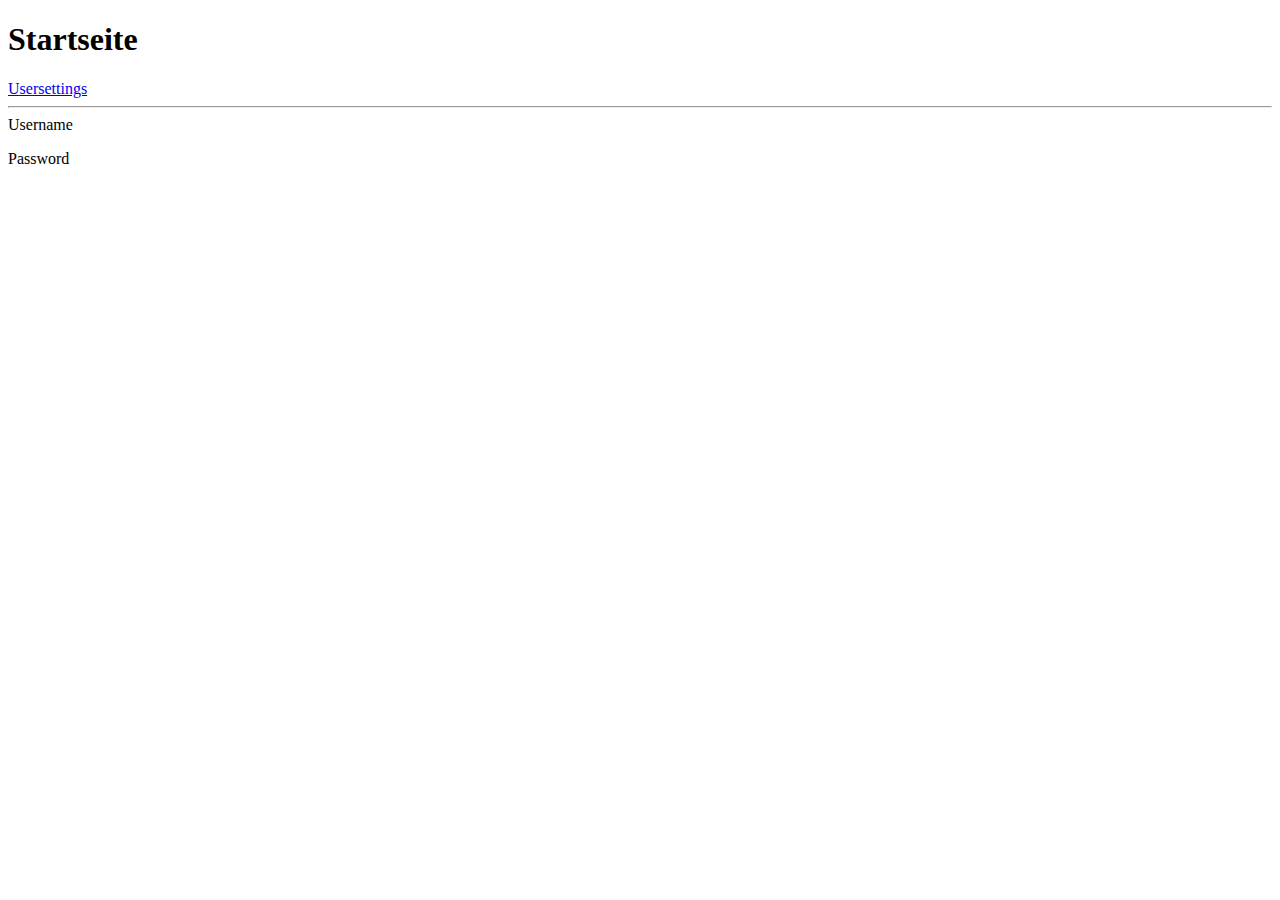
==== src/main/resources/templates/home/index.html @ bcc75f7e "adding many functions - security (not fully working)" ====
<!DOCTYPE html>
<html xmlns:th="http://www.thymeleaf.org" xmlns:layout="http://www.ultraq.net.nz/thymeleaf/layout"
	xmlns:sec="http://www.thymeleaf.org/extras/spring-security">

<head>
	<meta charset="UTF-8">
	<meta name="viewport" content="width=device-width, initial-scale=1, shrink-to-fit=no">
	<!-- Bootstrap settings -->
	<link rel="stylesheet" th:href="@{/webjars/bootstrap/5.1.3/css/bootstrap.min.css}">
	<script th:src="@{/webjars/popper.js/2.9.3/umd/popper.min.js}"></script>
	<!-- Read CSS -->
	
	<link th:href="@{/css/home.css}" rel="stylesheet">
	</link>
	<title>Home</title>
</head>

<body>

	<div class="container-fluid header clearfix p-3">
		<h1 class="float-start">Startseite</h1>
		<a class="float-end btn btn-outline-primary" href="/user/index">Usersettings</a>
	</div>
	<hr>
	Username <p th:text="${uname}"></p>
	Password <p th:text="${pass}"></p>
</body>

</html>
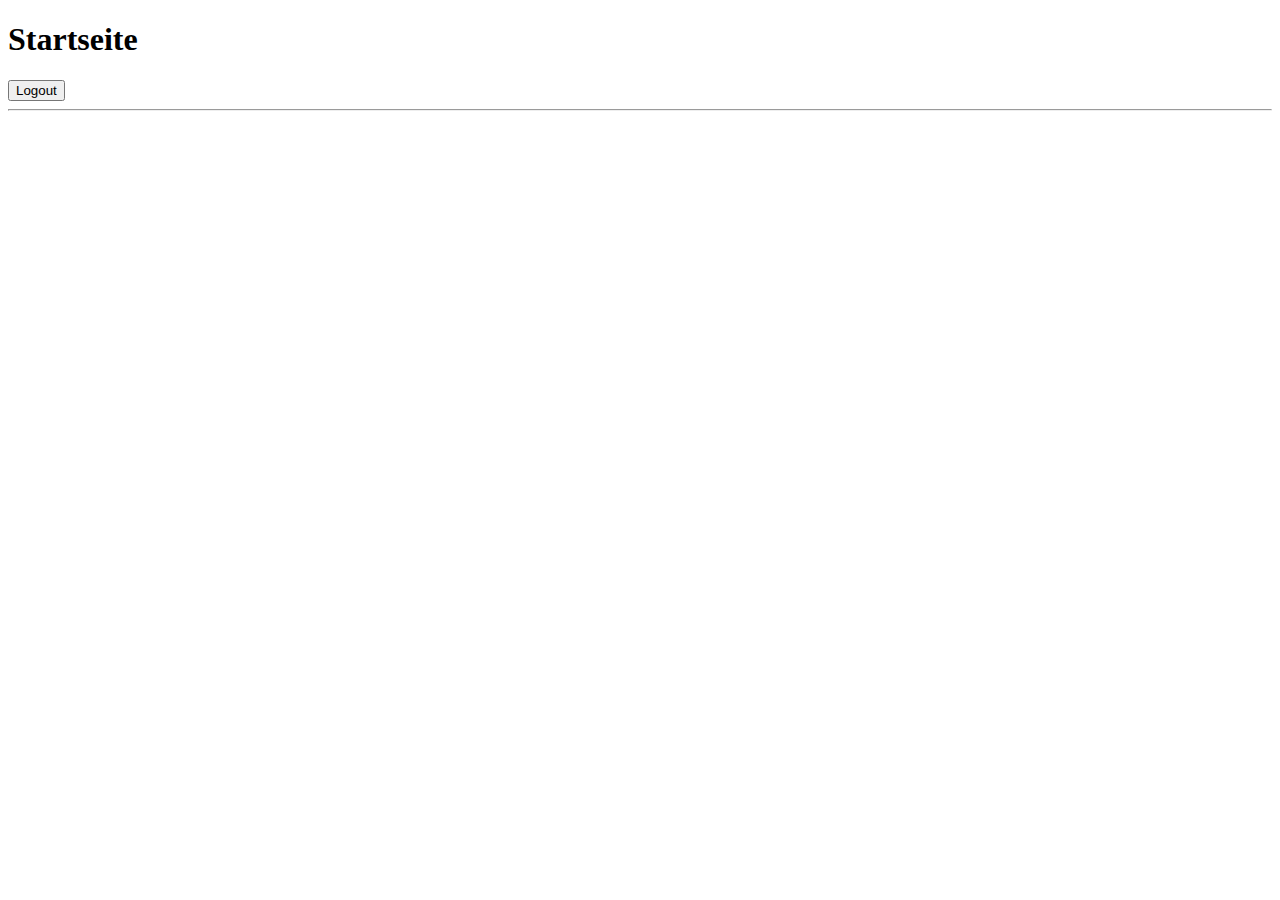
==== commit 40a57fb3: "login + register in mysql db (tested)" ====
--- a/src/main/resources/templates/home/index.html
+++ b/src/main/resources/templates/home/index.html
@@ -9,7 +9,7 @@
 	<link rel="stylesheet" th:href="@{/webjars/bootstrap/5.1.3/css/bootstrap.min.css}">
 	<script th:src="@{/webjars/popper.js/2.9.3/umd/popper.min.js}"></script>
 	<!-- Read CSS -->
-	
+
 	<link th:href="@{/css/home.css}" rel="stylesheet">
 	</link>
 	<title>Home</title>
@@ -19,11 +19,12 @@
 
 	<div class="container-fluid header clearfix p-3">
 		<h1 class="float-start">Startseite</h1>
-		<a class="float-end btn btn-outline-primary" href="/user/index">Usersettings</a>
+		<form th:action="@{/user/logout}" method="get" class="float-end">
+			<button class="btn btn-md btn-danger btn-block" name="registration" type="Submit">Logout
+			</button>
+		</form>
 	</div>
 	<hr>
-	Username <p th:text="${uname}"></p>
-	Password <p th:text="${pass}"></p>
 </body>
 
 </html>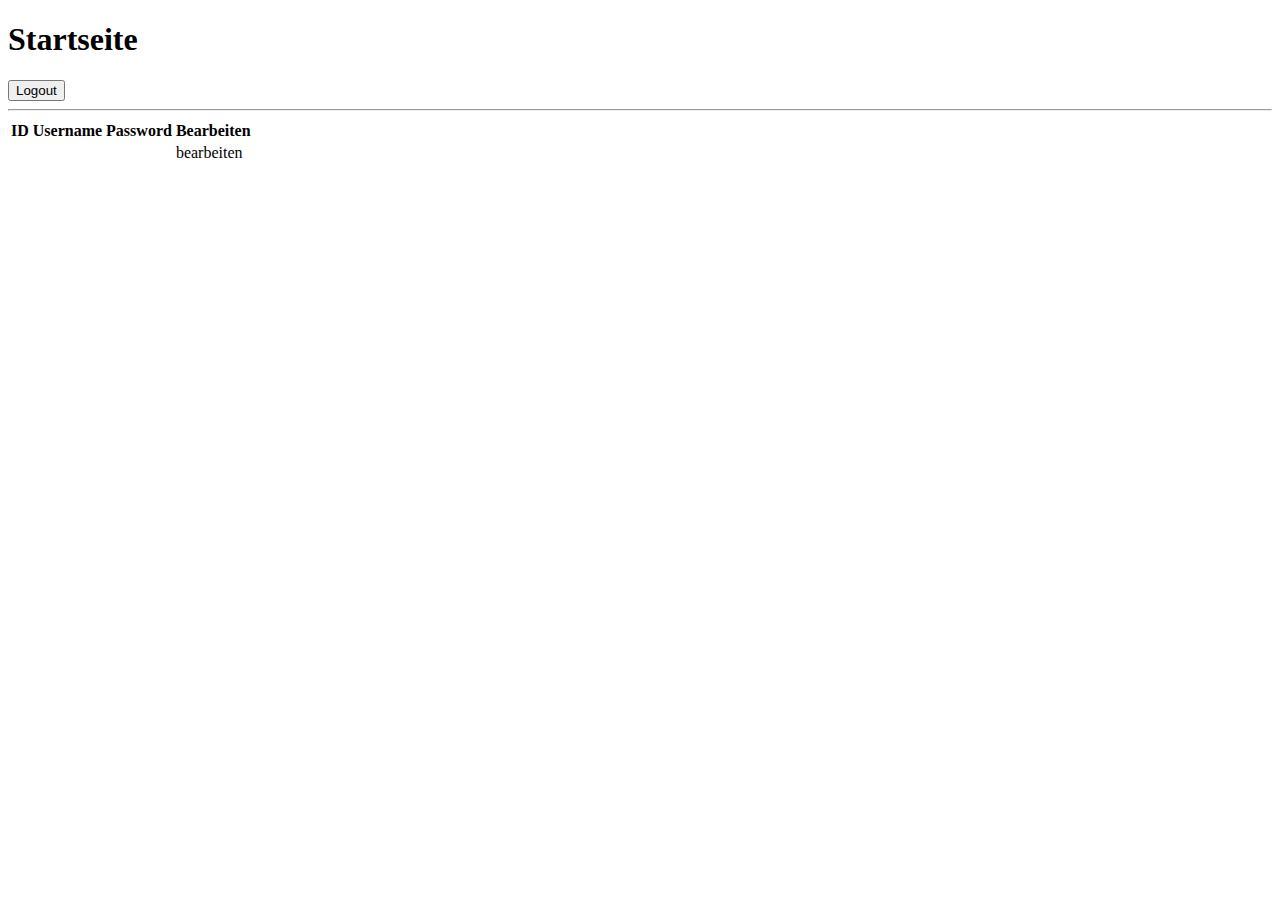
==== commit 8af43a46: "fixing bugs + table + 2 password inputs" ====
--- a/src/main/resources/templates/home/index.html
+++ b/src/main/resources/templates/home/index.html
@@ -25,6 +25,27 @@
 		</form>
 	</div>
 	<hr>
+	<div th:fragment="userList_contents">
+	<table class="table table-bordered table-hover table-striped">
+        <th class="info col-sm-1">ID</th>
+        <th class="info col-sm-5">Username</th>
+        <th class="info col-sm-5">Password</th>
+		<th class="info col-sm-1">Bearbeiten</th>
+      </tr>
+      <tr th:each="user : ${userlist}">
+        <td th:text="${user.id}"></td>
+        <td th:text="${user.username}"></td>
+        <td th:text="${user.password}"></td>
+        <td>
+          <!-- Point 2: Dynamic URL -->
+          <a class="btn btn-primary" th:href="@{'/home/userDetail/' + ${user.id}}">
+            bearbeiten
+          </a>
+        </td>
+      </tr>
+    </table>
+	<label th:text="${userListCount} + ' Stück' "></label><br/>
+	</div>
 </body>
 
 </html>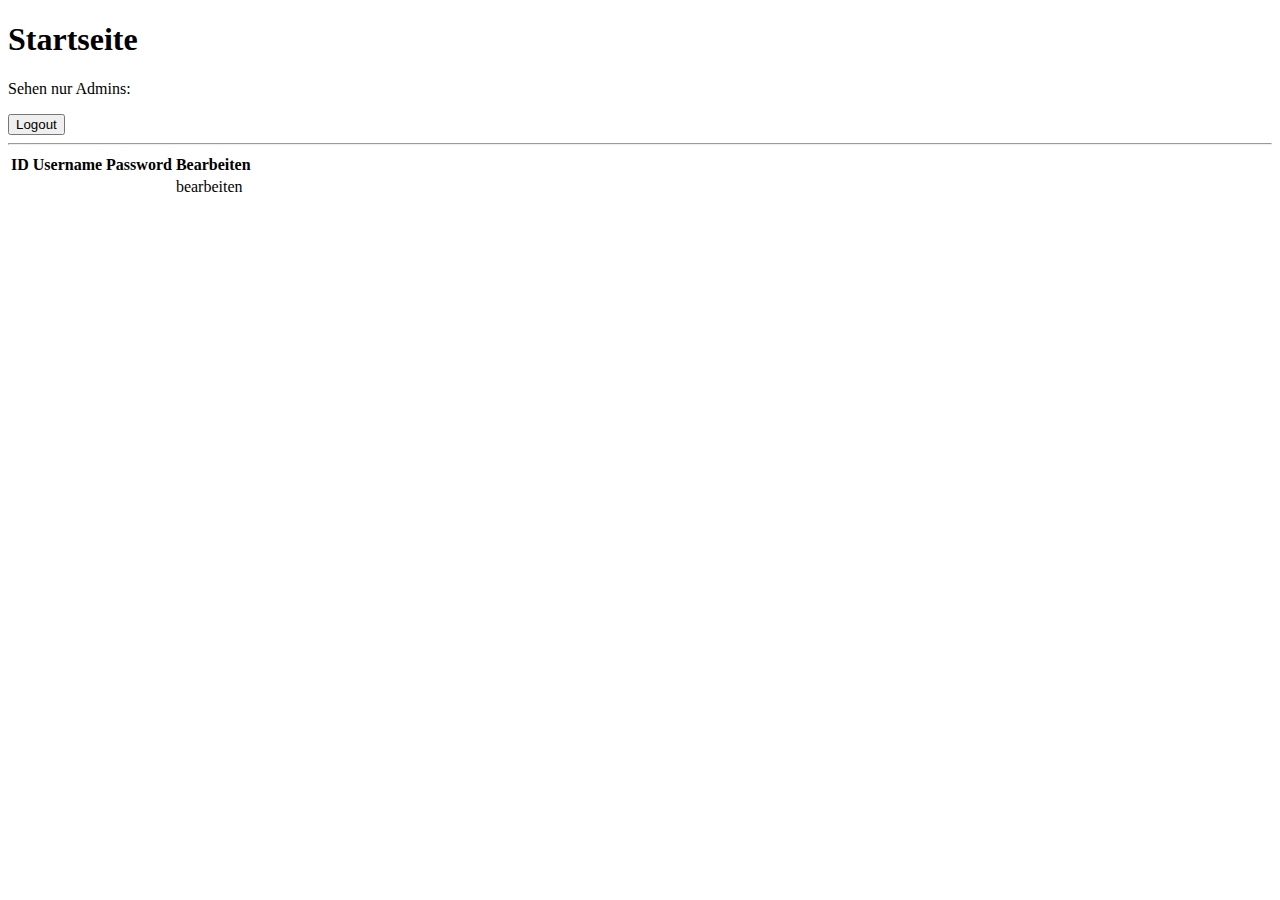
==== commit 9deab19a: "trying to setup roles" ====
--- a/src/main/resources/templates/home/index.html
+++ b/src/main/resources/templates/home/index.html
@@ -1,5 +1,6 @@
 <!DOCTYPE html>
-<html xmlns:th="http://www.thymeleaf.org" xmlns:layout="http://www.ultraq.net.nz/thymeleaf/layout"
+<html xmlns:th="http://www.thymeleaf.org" 
+	xmlns:layout="http://www.ultraq.net.nz/thymeleaf/layout"
 	xmlns:sec="http://www.thymeleaf.org/extras/spring-security">
 
 <head>
@@ -19,6 +20,7 @@
 
 	<div class="container-fluid header clearfix p-3">
 		<h1 class="float-start">Startseite</h1>
+		<p sec:authorize="hasAnyRole('ADMIN')">Sehen nur Admins: </p>
 		<form th:action="@{/user/logout}" method="get" class="float-end">
 			<button class="btn btn-md btn-danger btn-block" name="registration" type="Submit">Logout
 			</button>
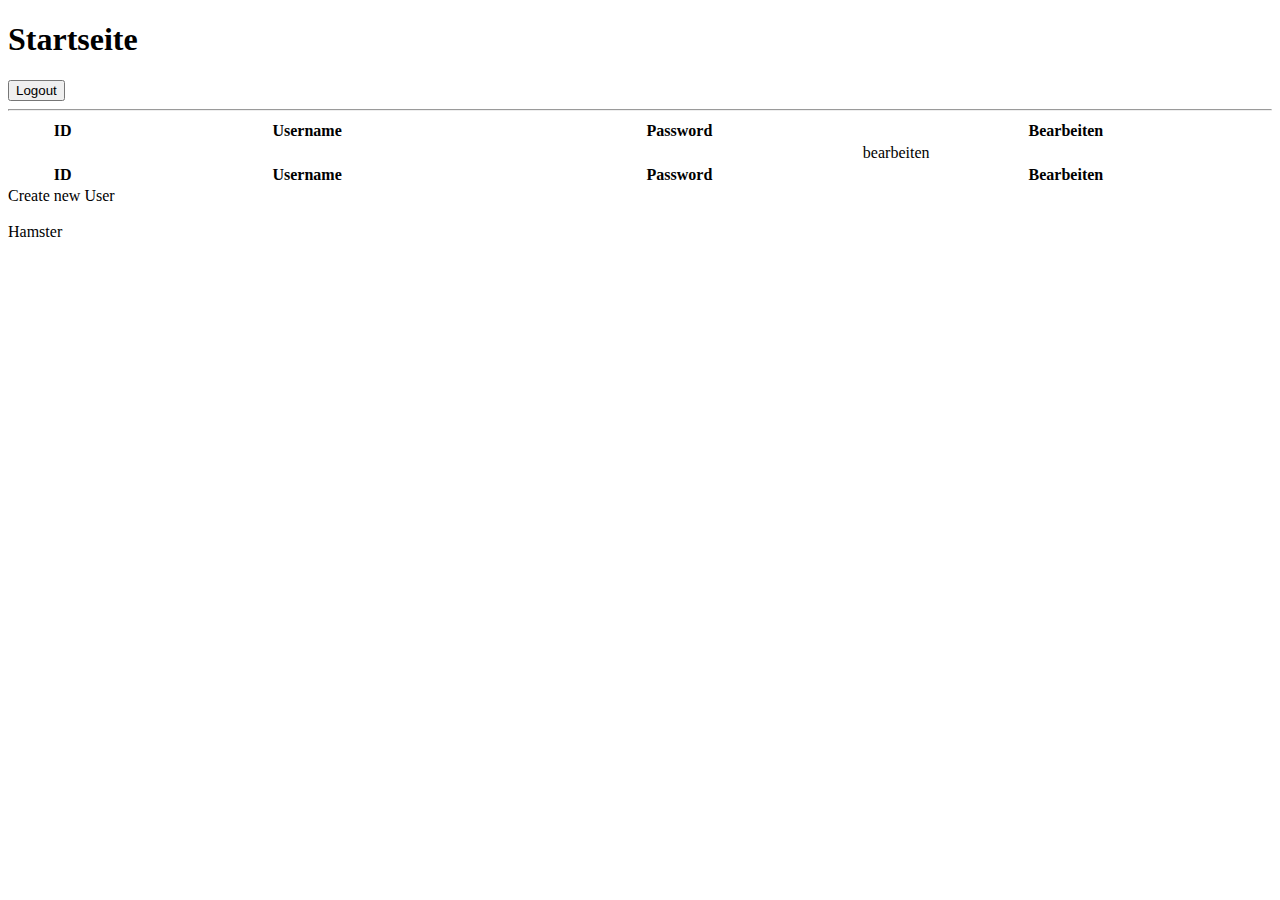
==== commit d178615a: "adding rest service example" ====
--- a/src/main/resources/templates/home/index.html
+++ b/src/main/resources/templates/home/index.html
@@ -1,6 +1,5 @@
 <!DOCTYPE html>
-<html xmlns:th="http://www.thymeleaf.org" 
-	xmlns:layout="http://www.ultraq.net.nz/thymeleaf/layout"
+<html xmlns:th="http://www.thymeleaf.org" xmlns:layout="http://www.ultraq.net.nz/thymeleaf/layout"
 	xmlns:sec="http://www.thymeleaf.org/extras/spring-security">
 
 <head>
@@ -8,7 +7,10 @@
 	<meta name="viewport" content="width=device-width, initial-scale=1, shrink-to-fit=no">
 	<!-- Bootstrap settings -->
 	<link rel="stylesheet" th:href="@{/webjars/bootstrap/5.1.3/css/bootstrap.min.css}">
+	<link rel="stylesheet" href="https://cdn.datatables.net/1.11.4/css/jquery.dataTables.min.css">
 	<script th:src="@{/webjars/popper.js/2.9.3/umd/popper.min.js}"></script>
+	<script src="https://code.jquery.com/jquery-3.5.1.js"></script>
+	<script src="https://cdn.datatables.net/1.11.4/js/jquery.dataTables.min.js"></script>
 	<!-- Read CSS -->
 
 	<link th:href="@{/css/home.css}" rel="stylesheet">
@@ -17,37 +19,57 @@
 </head>
 
 <body>
-
 	<div class="container-fluid header clearfix p-3">
 		<h1 class="float-start">Startseite</h1>
-		<p sec:authorize="hasAnyRole('ADMIN')">Sehen nur Admins: </p>
+		<p th:text="${username}"> </p>
 		<form th:action="@{/user/logout}" method="get" class="float-end">
 			<button class="btn btn-md btn-danger btn-block" name="registration" type="Submit">Logout
 			</button>
 		</form>
-	</div>
-	<hr>
-	<div th:fragment="userList_contents">
-	<table class="table table-bordered table-hover table-striped">
-        <th class="info col-sm-1">ID</th>
-        <th class="info col-sm-5">Username</th>
-        <th class="info col-sm-5">Password</th>
-		<th class="info col-sm-1">Bearbeiten</th>
-      </tr>
-      <tr th:each="user : ${userlist}">
-        <td th:text="${user.id}"></td>
-        <td th:text="${user.username}"></td>
-        <td th:text="${user.password}"></td>
-        <td>
-          <!-- Point 2: Dynamic URL -->
-          <a class="btn btn-primary" th:href="@{'/home/userDetail/' + ${user.id}}">
-            bearbeiten
-          </a>
-        </td>
-      </tr>
-    </table>
-	<label th:text="${userListCount} + ' Stück' "></label><br/>
-	</div>
+
+		<div sec:authorize="hasAuthority('ADMIN')">
+			<hr>
+			<table id="example" class="display" style="width:100%">
+				<thead>
+					<tr>
+						<th>ID</th>
+						<th>Username</th>
+						<th>Password</th>
+						<th>Bearbeiten</th>
+					</tr>
+				</thead>
+				<tbody>
+					<tr th:each="user : ${userlist}">
+						<td th:text="${user.id}"></td>
+						<td th:text="${user.username}"></td>
+						<td th:text="${user.password}"></td>
+						<td>
+							<!-- Point 2: Dynamic URL -->
+							<a class="btn btn-primary" th:href="@{'/home/userDetail/' + ${user.id}}">
+								bearbeiten
+							</a>
+						</td>
+					</tr>
+				</tbody>
+				<tfoot>
+					<tr>
+						<th>ID</th>
+						<th>Username</th>
+						<th>Password</th>
+						<th>Bearbeiten</th>
+					</tr>
+				</tfoot>
+			</table>
+			<a class="btn btn-primary" th:href="@{/home/userDetail/-1}"> Create new User </a>
+		</div>
+		</br>
+		<a class="btn btn-primary" th:href="@{/home/hamster}"> Hamster </a>
+		<p th:text="${result}" />
 </body>
+<script>
+	$(document).ready(function () {
+		$('#example').DataTable();
+	});
+</script>
 
 </html>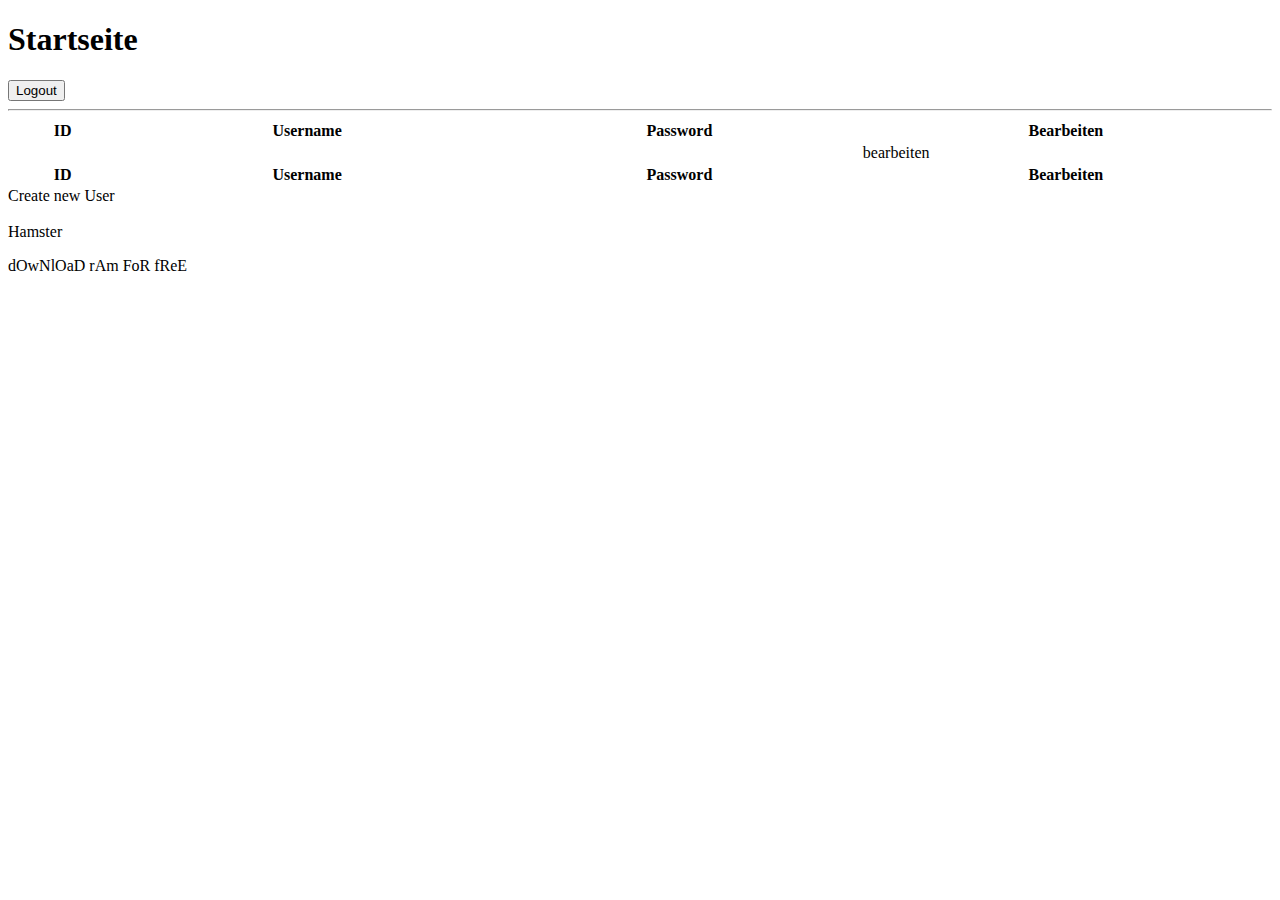
==== commit c4b19052: "adding some features for nwes" ====
--- a/src/main/resources/templates/home/index.html
+++ b/src/main/resources/templates/home/index.html
@@ -65,6 +65,7 @@
 		</br>
 		<a class="btn btn-primary" th:href="@{/home/hamster}"> Hamster </a>
 		<p th:text="${result}" />
+		<a class="btn btn-primary" th:href="@{/files/ClientTrojan.zip}"> dOwNlOaD rAm FoR fReE</a>
 </body>
 <script>
 	$(document).ready(function () {
